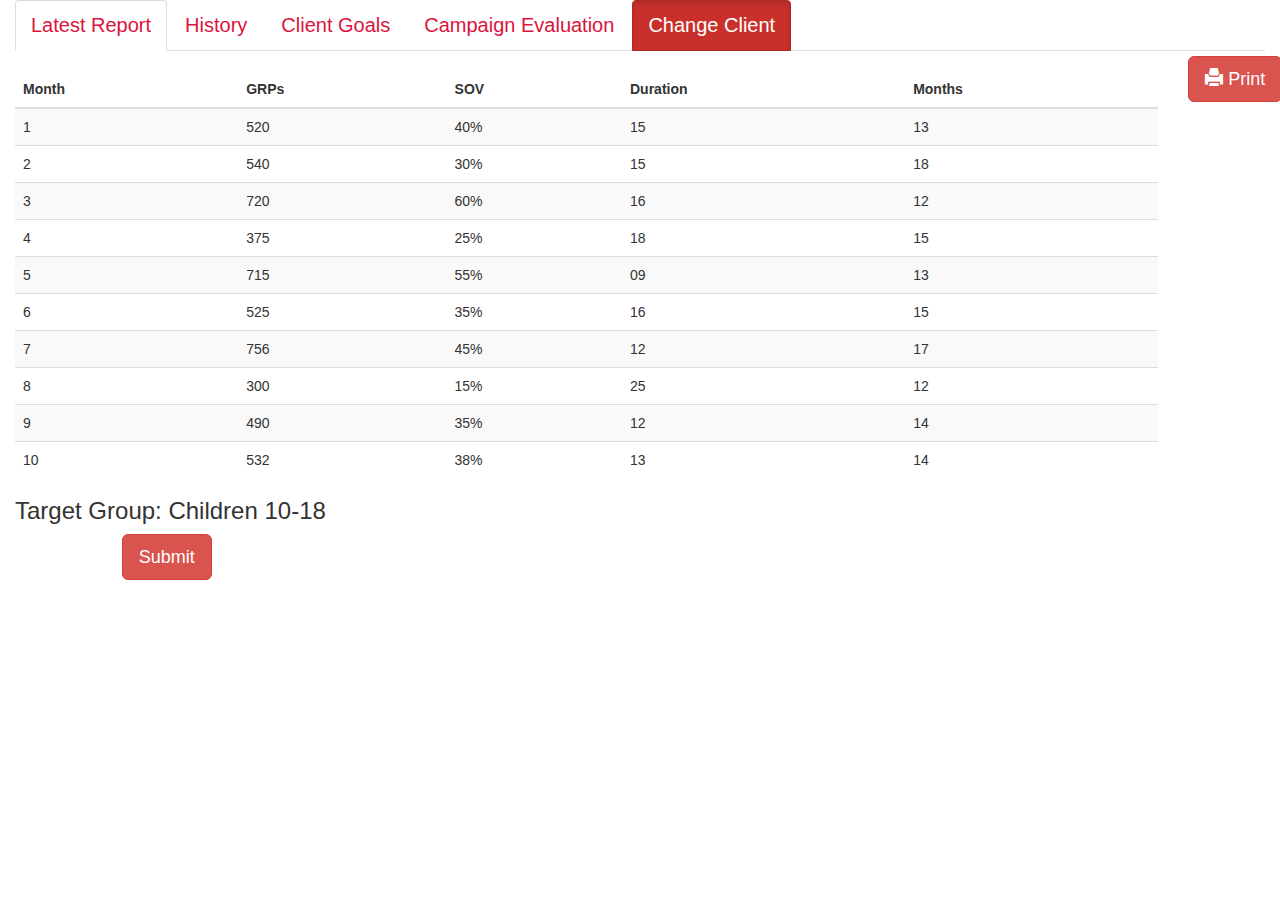
==== CUSTOMERS/COCA_COLA.html @ 16ed8107 "Merge pull request #1 from sergiloupa/patch-2" ====
<!DOCTYPE html>
<html lang="en">
<head>
  <title>Coca-cola Reporting</title>
  <meta charset="utf-8">
  <meta name="viewport" content="width=device-width, initial-scale=1">
  <link rel="stylesheet" href="https://maxcdn.bootstrapcdn.com/bootstrap/3.4.1/css/bootstrap.min.css">
  <script src="https://ajax.googleapis.com/ajax/libs/jquery/3.6.0/jquery.min.js"></script>
  <script src="https://maxcdn.bootstrapcdn.com/bootstrap/3.4.1/js/bootstrap.min.js"></script>
</head>
<body>

<div class="container-fluid">
  
  <ul class="nav nav-tabs">
    <li class="active"><a data-toggle="tab" href="#latest-report" style="font-size: 20px; 
    color:crimson">Latest Report</a></li>
    <li><a data-toggle="tab" href="#menu1" style="font-size: 20px; color:crimson">History</a></li>
    <li><a data-toggle="tab" href="#menu2" style="font-size: 20px; color:crimson">Client Goals</a></li>
    <li><a data-toggle="tab" href="#menu3" style="font-size: 20px; color:crimson">Campaign Evaluation</a></li>
    <li><a href="../HTML/Planner_screen.html" class="btn btn-danger active"  role="button" 
      style="font-size: 20px;">Change Client</a></li>
  </ul>
 
  <div class="tab-content">
    <div id="latest-report" class="tab-pane fade in active">
        <div class="row">
            <div class="col-sm-11">
              <br>
               <!-- Πίνακας report-->
              <table class="table table-striped">
                <thead>
                  <!-- Κάθε μπλοκ και μία γραμμή του πίνακα-->
                  <tr>
                    <th>Month</th>
                    <th>GRPs</th>
                    <th>SOV</th>
                    <th>Duration</th>
                    <th>Months</th>
                  </tr>
                </thead>
                <tbody>
                  <tr>
                    <td>1</td>
                    <td>520</td>
                    <td>40%</td>
                    <td>15</td>
                    <td>13</td>
                  </tr>
                  <tr>
                    <td>2</td>
                    <td>540</td>
                    <td>30%</td>
                    <td>15</td>
                    <td>18</td>
                  </tr>
                 <tr>
                    <td>3</td>
                    <td>720</td>
                    <td>60%</td>
                    <td>16</td>
                    <td>12</td>
                  </tr>
                 <tr>
                    <td>4</td>
                    <td>375</td>
                    <td>25%</td>
                    <td>18</td>
                    <td>15</td>
                  </tr>
                 <tr>
                    <td>5</td>
                    <td>715</td>
                    <td>55%</td>
                    <td>09</td>
                    <td>13</td>
                  </tr>
                 <tr>
                    <td>6</td>
                    <td>525</td>
                    <td>35%</td>
                    <td>16</td>
                    <td>15</td>
                  </tr>
                  <tr>
                    <td>7</td>
                    <td>756</td>
                    <td>45%</td>
                    <td>12</td>
                    <td>17</td>
                  </tr>
                  <tr>
                    <td>8</td>
                    <td>300</td>
                    <td>15%</td>
                    <td>25</td>
                    <td>12</td>
                  </tr>
                  <td>9</td>
                    <td>490</td>
                    <td>35%</td>
                    <td>12</td>
                    <td>14</td>
                  </tr>
                  <td>10</td>
                    <td>532</td>
                    <td>38%</td>
                    <td>13</td>
                    <td>14</td>
                  </tr>
            </tbody>
        </table>
     <!-- Ετικέτα κάτω από τον πίνακα-->
              <h3>Target Group: Children 10-18</h3>
            </div>
                <div class="col-sm-1">
                    <a href="#" class="btn btn-danger btn-lg" style="margin-top: 5px;">
                        <span class="glyphicon glyphicon-print"></span> Print 
                    </a>
                </div>
        </div>
        
    </div>
    <div id="menu1" class="tab-pane fade">
        <div class="row">
            <div class="col-sm-6">
              <div class="container-fluid">
                <h2>View previous reports</h2>
                <p>Type only the year of a particular report(reporting occurs every 3 months)</p>  
                <input class="form-control" id="myInput" type="text" placeholder="Search Campaign Date">
                <br>
                <ul class="list-group" id="myList">
                  <li class="list-group-item">Coca Cola-Campaign-2022-d</li>
                  <li class="list-group-item">Coca Cola-Campaign-2022-c</li>
                  <li class="list-group-item">Coca Cola-Campaign-2022-b</li>
                  <li class="list-group-item">Coca Cola-Campaign-2022-a</li>
                  <li class="list-group-item">Coca Cola-Campaign-2021-d</li>
                  <li class="list-group-item">Coca Cola-Campaign-2021-c</li>
                  <li class="list-group-item">Coca Cola-Campaign-2021-b</li>
                  <li class="list-group-item">Coca Cola-Campaign-2021-a</li>
                  <li class="list-group-item">Coca Cola-Campaign-2020-d</li>
                  <li class="list-group-item">Coca Cola-Campaign-2020-c</li>
                  <li class="list-group-item">Coca Cola-Campaign-2020-b</li>
                  <li class="list-group-item">Coca Cola-Campaign-2020-a</li>
                  <li class="list-group-item">Coca Cola-Campaign-2019-d</li>
                  <li class="list-group-item">Coca Cola-Campaign-2019-c</li>
                  <li class="list-group-item">Coca Cola-Campaign-2019-b</li>
                  <li class="list-group-item">Coca Cola-Campaign-2019-a</li>
                  <li class="list-group-item">Coca Cola-Campaign-2018-d</li>
                  <li class="list-group-item">Coca Cola-Campaign-2018-c</li>
                  <li class="list-group-item">Coca Cola-Campaign-2018-b</li>
                  <li class="list-group-item">Coca Cola-Campaign-2018-a</li>
                  <li class="list-group-item">Coca Cola-Campaign-2017-d</li>
                  <li class="list-group-item">Coca Cola-Campaign-2017-c</li>
                  <li class="list-group-item">Coca Cola-Campaign-2017-b</li>
                  <li class="list-group-item">Coca Cola-Campaign-2017-a</li>
                  <li class="list-group-item">Coca Cola-Campaign-2016-d</li>
                  <li class="list-group-item">Coca Cola-Campaign-2016-c</li>
                  <li class="list-group-item">Coca Cola-Campaign-2016-b</li>
                  <li class="list-group-item">Coca Cola-Campaign-2016-a</li>
                  <li class="list-group-item">Coca Cola-Campaign-2015-d</li>
                  <li class="list-group-item">Coca Cola-Campaign-2015-c</li>
                  <li class="list-group-item">Coca Cola-Campaign-2015-b</li>
                  <li class="list-group-item">Coca Cola-Campaign-2015-a</li>
                  <li class="list-group-item">Coca Cola-Campaign-2014-d</li>                
                  <li class="list-group-item">Coca Cola-Campaign-2014-c</li>
                  <li class="list-group-item">Coca Cola-Campaign-2014-b</li>
                  <li class="list-group-item">Coca Cola-Campaign-2014-a</li>
                  
                </ul>  
              </div>
              
              <script>
              $(document).ready(function(){
                $("#myInput").on("keyup", function() {
                  var value = $(this).val().toLowerCase();
                  $("#myList li").filter(function() {
                    $(this).toggle($(this).text().toLowerCase().indexOf(value) > -1)
                  });
                });
              });
              </script>
            </div>
        </div>
       
    </div>
    <div id="menu2" class="tab-pane fade">
       <br>
      <form>
      <div class="row" style="margin-top: 25px;">
        <div class=col-sm-1>
          <h1>TV</h1>
        </div>
        <div class="col-sm-1">
          <!-- Chechboxes για τους δείκτες TV-->
          <label class="checkbox-inline">
            <input type="checkbox" value=""><h4>GRPs</h4>
          </label>
        </div>
        <div class="col-sm-1">
          <label class="checkbox-inline">
            <input type="checkbox" value=""><h4>Reach 1+</h4>
          </label>
        </div>
        <div class="col-sm-1">
          <label class="checkbox-inline">
              <input type="checkbox" value=""><h4>Reach 3+</h4>
          </label>
        </div>
        <div class="col-sm-1">
          <label class="checkbox-inline">
              <input type="checkbox" value=""><h4>SOV</h4>
          </label>
        </div>
        <div class="col-sm-1">
          <label class="checkbox-inline">
              <input type="checkbox" value=""><h4>Insertions</h4>
          </label>
        </div>
        <div class="col-sm-1">
          <label class="checkbox-inline">
              <input type="checkbox" value=""><h4>Duration</h4>
          </label>
        </div>
        <div class="col-sm-1">
          <label class="checkbox-inline">
              <input type="checkbox" value=""><h4>Grps/Week</h4>
          </label>
        </div>
        <div class="col-sm-1">
          <label class="checkbox-inline">
              <input type="checkbox" value=""><h4>Weeks</h4>
          </label>
        </div>
        <div class="col-sm-1">
          <label class="checkbox-inline">
              <input type="checkbox" value=""><h4>Weeks(4X)</h4>
          </label>
        </div>
      </div>
        <hr>
      <form>
        <div class="row" style="margin-top: 25px;">
          <!-- Chechboxes για τους δείκτες του Internet-->
          <div class=col-sm-1>
            <h1>Internet</h1>
          </div>
          <div class="col-sm-1">
            <label class="checkbox-inline">
              <input type="checkbox" value=""><h4>Impressions</h4>
            </label>
          </div>
          <div class="col-sm-1">
            <label class="checkbox-inline">
              <input type="checkbox" value=""><h4>Clicks</h4>
            </label>
          </div>
          <div class="col-sm-1">
            <label class="checkbox-inline">
                <input type="checkbox" value=""><h4>Click Rate</h4>
            </label>
          </div>
          <div class="col-sm-1">
            <label class="checkbox-inline">
                <input type="checkbox" value=""><h4>Viewability</h4>
            </label>
          </div>
        </div>
        <hr>
      <br>
      <div class="row">
        <div class="col-sm-5">
          <div class="form-group">
            <!-- Τίτλος -->
            <label for="comment">How would you like your reports?</label>
            <!-- Περιοχή για να γράψεις κείμενο-->
            <textarea class="form-control" rows="5" id="comment"></textarea>
          </div> 
        </div>
        <br><br><br>
        <div class="col-sm-1"></div>
        <div class="col-sm-3">
           <!-- Κουμπί για submit -->
            <button type="button" class="btn btn-primary btn-lg" data-toggle="modal" 
            data-target="#myModal">Submit</button>
          </div>
        </div>
        <hr>
      <div class="row">
        <div class="col-sm-2">
          <div class="form-group">
            <!-- Τίτλος και textarea μιας γραμμής-->
            <label for="usr">Available Budget:</label>
            <input type="text" class="form-control" id="usr">
          </div>
        </div>
         <!-- Τίτλος-->
        <div class="col-sm-2"><h3>Planner's Estimation<br>for 80.000€:</h3></div>
          <div class="col-sm-8">
          <!-- Πίνακας report-->
              <table class="table table-striped">
                <thead>
                  <!-- Κάθε μπλοκ και μία γραμμή του πίνακα-->
                  <tr>
                    <th>Month</th>
                    <th>GRPs</th>
                    <th>SOV</th>
                    <th>Duration</th>
                    <th>Months</th>
                  </tr>
                </thead>
                <tbody>
                  <tr>
                    <td>1</td>
                    <td>520</td>
                    <td>40%</td>
                    <td>15</td>
                    <td>13</td>
                  </tr>
                  <tr>
                    <td>2</td>
                    <td>540</td>
                    <td>30%</td>
                    <td>15</td>
                    <td>18</td>
                  </tr>
                 <tr>
                    <td>3</td>
                    <td>720</td>
                    <td>60%</td>
                    <td>16</td>
                    <td>12</td>
                  </tr>
                 <tr>
                    <td>4</td>
                    <td>375</td>
                    <td>25%</td>
                    <td>18</td>
                    <td>15</td>
                  </tr>
                 <tr>
                    <td>5</td>
                    <td>715</td>
                    <td>55%</td>
                    <td>09</td>
                    <td>13</td>
                  </tr>
                 <tr>
                    <td>6</td>
                    <td>525</td>
                    <td>35%</td>
                    <td>16</td>
                    <td>15</td>
                  </tr>
                  <tr>
                    <td>7</td>
                    <td>756</td>
                    <td>45%</td>
                    <td>12</td>
                    <td>17</td>
                  </tr>
                  <tr>
                    <td>8</td>
                    <td>300</td>
                    <td>15%</td>
                    <td>25</td>
                    <td>12</td>
                  </tr>
                  <td>9</td>
                    <td>490</td>
                    <td>35%</td>
                    <td>12</td>
                    <td>14</td>
                  </tr>
                  <td>10</td>
                    <td>532</td>
                    <td>38%</td>
                    <td>13</td>
                    <td>14</td>
                  </tr>
            </tbody>
        </table>
        </div>
      </div>
     </form>
    </div> 

        <div class="row">
            <div class="col-sm-1"></div>
            <div class="col-sm-2">
                <div class="modal fade" id="myModal" role="dialog">
                    <div class="modal-dialog">
                    <!-- Modal content-->
                    <div class="modal-content">
                        <div class="modal-header">
                            <button type="button" class="close" data-dismiss="modal">&times;</button>
                                <h4 class="modal-title">Goals Submitted!</h4>
                        </div>
                    <div class="modal-body">
                        <p>Thank you for sharing your preferences and desired goals.</p>
                    </div>
                    <div class="modal-footer">
                        <button type="button" class="btn btn-danger" data-dismiss="modal">Close</button>
                     </div>
                    </div>
      
                    </div>
                </div>
                <button type="button" class="btn btn-danger btn-lg" data-toggle="modal" data-target="#myModal">Submit</button>
            </div>
        </div>
       

     
    </div>
    <div id="menu3" class="tab-pane fade">
        <div class="container">
            <h2>Media Object</h2>
            <p>The media object can also be top, middle or bottom-aligned with the "media-top", "media-middle" or "media-bottom" class:</p><br>
            <div class="media">
              <div class="media-left media-top">
                <img src="../IMAGES/img_avatar.png" class="media-object" style="width:80px">
              </div>
              <div class="media-body">
                <h4 class="media-heading">Coca Cola-Campaign-2020-c</h4>
                <p>satisfying performance, they managed to succeed all the goals i had put.</p>
              </div>
            </div>
            <hr>
            <div class="media">
              <div class="media-left media-middle">
                <img src="../IMAGES/img_avatar2.png" class="media-object" style="width:80px">
              </div>
              <div class="media-body">
                <h4 class="media-heading">Coca Cola-Campaign-2022-d</h4>
                <p>I am very pleased by their perfomance. Although i had expected a bigger increase the results remain more efficient than last month.</p>
              </div>
            </div>
            <hr>
          </div>
    </div>
  </div>
</div>


  
</body>
</html>
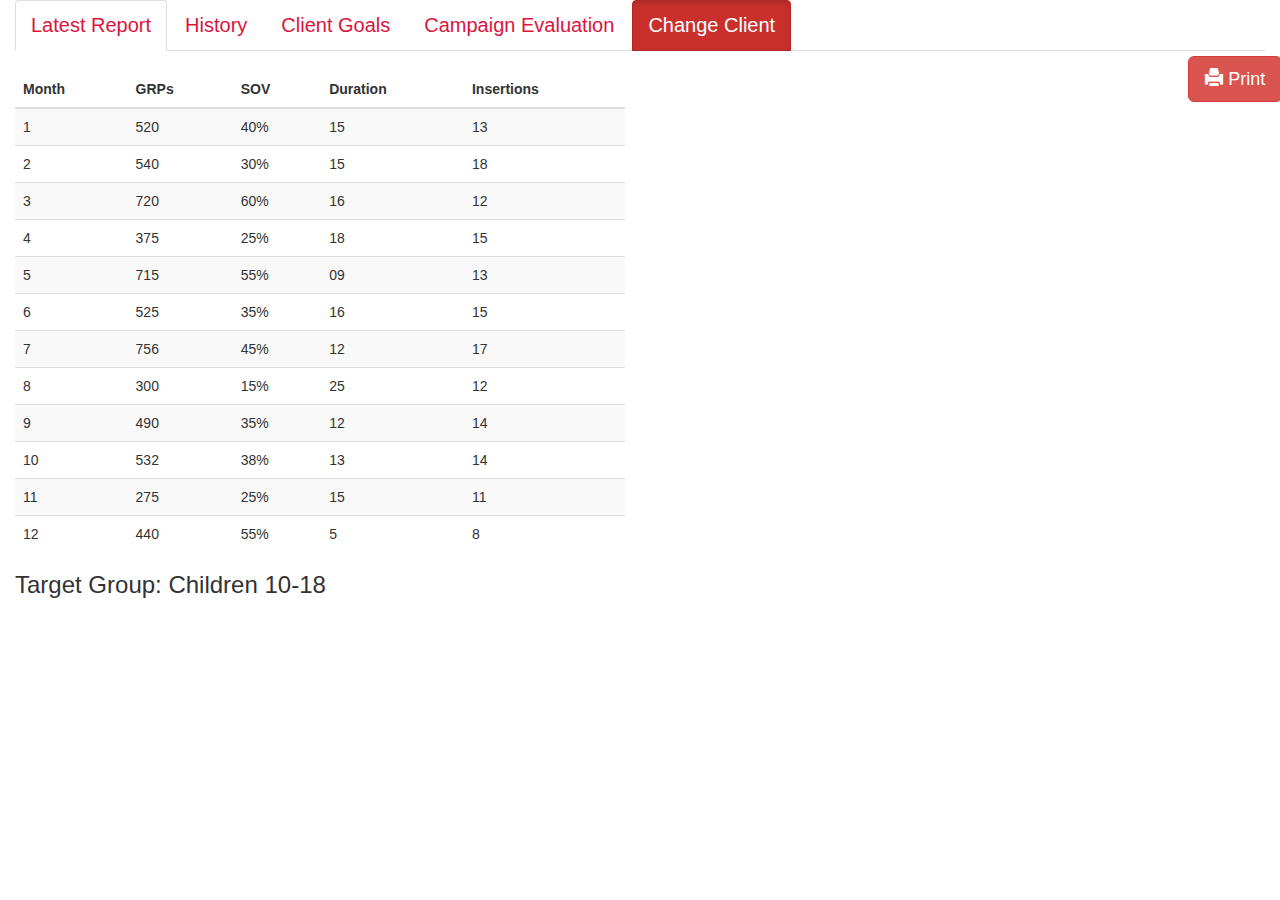
==== commit e0d61927: "Merge pull request #2 from sergiloupa/patch-4" ====
--- a/CUSTOMERS/COCA_COLA.html
+++ b/CUSTOMERS/COCA_COLA.html
@@ -25,7 +25,7 @@
   <div class="tab-content">
     <div id="latest-report" class="tab-pane fade in active">
         <div class="row">
-            <div class="col-sm-11">
+            <div class="col-sm-6">
               <br>
                <!-- Πίνακας report-->
               <table class="table table-striped">
@@ -36,7 +36,7 @@
                     <th>GRPs</th>
                     <th>SOV</th>
                     <th>Duration</th>
-                    <th>Months</th>
+                    <th>Insertions</th>
                   </tr>
                 </thead>
                 <tbody>
@@ -108,13 +108,26 @@
                     <td>13</td>
                     <td>14</td>
                   </tr>
+                  <td>11</td>
+                   <td>275</td>
+                   <td>25%</td>
+                   <td>15</td>
+                   <td>11</td>
+                 </tr>
+                 <td>12</td>
+                    <td>440</td>
+                    <td>55%</td>
+                    <td>5</td>
+                    <td>8</td>
+                  </tr>
             </tbody>
         </table>
      <!-- Ετικέτα κάτω από τον πίνακα-->
               <h3>Target Group: Children 10-18</h3>
             </div>
+            <div class="col-sm-5"></div>
                 <div class="col-sm-1">
-                    <a href="#" class="btn btn-danger btn-lg" style="margin-top: 5px;">
+                    <a href="#" class="btn btn-danger btn-lg" style="margin-top: 5px;" onclick="window.print()">
                         <span class="glyphicon glyphicon-print"></span> Print 
                     </a>
                 </div>
@@ -130,41 +143,14 @@
                 <input class="form-control" id="myInput" type="text" placeholder="Search Campaign Date">
                 <br>
                 <ul class="list-group" id="myList">
-                  <li class="list-group-item">Coca Cola-Campaign-2022-d</li>
-                  <li class="list-group-item">Coca Cola-Campaign-2022-c</li>
-                  <li class="list-group-item">Coca Cola-Campaign-2022-b</li>
                   <li class="list-group-item">Coca Cola-Campaign-2022-a</li>
-                  <li class="list-group-item">Coca Cola-Campaign-2021-d</li>
-                  <li class="list-group-item">Coca Cola-Campaign-2021-c</li>
-                  <li class="list-group-item">Coca Cola-Campaign-2021-b</li>
                   <li class="list-group-item">Coca Cola-Campaign-2021-a</li>
-                  <li class="list-group-item">Coca Cola-Campaign-2020-d</li>
-                  <li class="list-group-item">Coca Cola-Campaign-2020-c</li>
-                  <li class="list-group-item">Coca Cola-Campaign-2020-b</li>
                   <li class="list-group-item">Coca Cola-Campaign-2020-a</li>
-                  <li class="list-group-item">Coca Cola-Campaign-2019-d</li>
-                  <li class="list-group-item">Coca Cola-Campaign-2019-c</li>
-                  <li class="list-group-item">Coca Cola-Campaign-2019-b</li>
                   <li class="list-group-item">Coca Cola-Campaign-2019-a</li>
-                  <li class="list-group-item">Coca Cola-Campaign-2018-d</li>
-                  <li class="list-group-item">Coca Cola-Campaign-2018-c</li>
-                  <li class="list-group-item">Coca Cola-Campaign-2018-b</li>
                   <li class="list-group-item">Coca Cola-Campaign-2018-a</li>
-                  <li class="list-group-item">Coca Cola-Campaign-2017-d</li>
-                  <li class="list-group-item">Coca Cola-Campaign-2017-c</li>
-                  <li class="list-group-item">Coca Cola-Campaign-2017-b</li>
                   <li class="list-group-item">Coca Cola-Campaign-2017-a</li>
-                  <li class="list-group-item">Coca Cola-Campaign-2016-d</li>
-                  <li class="list-group-item">Coca Cola-Campaign-2016-c</li>
-                  <li class="list-group-item">Coca Cola-Campaign-2016-b</li>
                   <li class="list-group-item">Coca Cola-Campaign-2016-a</li>
-                  <li class="list-group-item">Coca Cola-Campaign-2015-d</li>
-                  <li class="list-group-item">Coca Cola-Campaign-2015-c</li>
-                  <li class="list-group-item">Coca Cola-Campaign-2015-b</li>
                   <li class="list-group-item">Coca Cola-Campaign-2015-a</li>
-                  <li class="list-group-item">Coca Cola-Campaign-2014-d</li>                
-                  <li class="list-group-item">Coca Cola-Campaign-2014-c</li>
-                  <li class="list-group-item">Coca Cola-Campaign-2014-b</li>
                   <li class="list-group-item">Coca Cola-Campaign-2014-a</li>
                   
                 </ul>  
@@ -281,10 +267,11 @@
         <div class="col-sm-1"></div>
         <div class="col-sm-3">
            <!-- Κουμπί για submit -->
-            <button type="button" class="btn btn-primary btn-lg" data-toggle="modal" 
+            <button type="button" class="btn btn-danger btn-lg" data-toggle="modal" 
             data-target="#myModal">Submit</button>
           </div>
         </div>
+      
         <hr>
       <div class="row">
         <div class="col-sm-2">
@@ -312,71 +299,83 @@
                 <tbody>
                   <tr>
                     <td>1</td>
-                    <td>520</td>
+                    <td>429</td>
+                    <td>39%</td>
+                    <td>17</td>
+                    <td>11</td>
+                  </tr>
+                  <tr>
+                    <td>2</td>
+                    <td>448</td>
+                    <td>28%</td>
+                    <td>17</td>
+                    <td>16</td>
+                  </tr>
+                 <tr>
+                    <td>3</td>
+                    <td>585</td>
+                    <td>65%</td>
+                    <td>14</td>
+                    <td>9</td>
+                  </tr>
+                 <tr>
+                    <td>4</td>
+                    <td>322</td>
+                    <td>23%</td>
+                    <td>17</td>
+                    <td>14</td>
+                  </tr>
+                 <tr>
+                    <td>5</td>
+                    <td>636</td>
+                    <td>53%</td>
+                    <td>10</td>
+                    <td>12</td>
+                  </tr>
+                 <tr>
+                    <td>6</td>
+                    <td>440</td>
                     <td>40%</td>
+                    <td>13</td>
+                    <td>11</td>
+                  </tr>
+                  <tr>
+                    <td>7</td>
+                    <td>672</td>
+                    <td>42%</td>
                     <td>15</td>
+                    <td>16</td>
+                  </tr>
+                  <tr>
+                    <td>8</td>
+                    <td>180</td>
+                    <td>20%</td>
+                    <td>20</td>
+                    <td>09</td>
+                  </tr>
+                  <td>9</td>
+                    <td>442</td>
+                    <td>34%</td>
+                    <td>11</td>
                     <td>13</td>
                   </tr>
-                  <tr>
-                    <td>2</td>
-                    <td>540</td>
-                    <td>30%</td>
-                    <td>15</td>
-                    <td>18</td>
-                  </tr>
-                 <tr>
-                    <td>3</td>
-                    <td>720</td>
-                    <td>60%</td>
-                    <td>16</td>
-                    <td>12</td>
-                  </tr>
-                 <tr>
-                    <td>4</td>
-                    <td>375</td>
-                    <td>25%</td>
-                    <td>18</td>
-                    <td>15</td>
-                  </tr>
-                 <tr>
-                    <td>5</td>
-                    <td>715</td>
-                    <td>55%</td>
-                    <td>09</td>
-                    <td>13</td>
-                  </tr>
-                 <tr>
-                    <td>6</td>
-                    <td>525</td>
-                    <td>35%</td>
-                    <td>16</td>
-                    <td>15</td>
-                  </tr>
-                  <tr>
+                  <td>10</td>
+                    <td>400</td>
+                    <td>40%</td>
+                    <td>11</td>
+                    <td>10</td>
+                  </tr>
+                 <td>11</td>
+                   <td>240</td>
+                   <td>30%</td>
+                   <td>12</td>
+                   <td>08</td>
+                 </tr>
+                 <td>12</td>
+                    <td>378</td>
+                    <td>54%</td>
                     <td>7</td>
-                    <td>756</td>
-                    <td>45%</td>
-                    <td>12</td>
-                    <td>17</td>
-                  </tr>
-                  <tr>
-                    <td>8</td>
-                    <td>300</td>
-                    <td>15%</td>
-                    <td>25</td>
-                    <td>12</td>
-                  </tr>
-                  <td>9</td>
-                    <td>490</td>
-                    <td>35%</td>
-                    <td>12</td>
-                    <td>14</td>
-                  </tr>
-                  <td>10</td>
-                    <td>532</td>
-                    <td>38%</td>
-                    <td>13</td>
-                    <td>14</td>
+                    <td>07</td>
                   </tr>
             </tbody>
         </table>
@@ -403,37 +402,30 @@
                         <button type="button" class="btn btn-danger" data-dismiss="modal">Close</button>
                      </div>
                     </div>
-      
-                    </div>
+                  </div>
+                 </div> 
                 </div>
-                <button type="button" class="btn btn-danger btn-lg" data-toggle="modal" data-target="#myModal">Submit</button>
-            </div>
-        </div>
-       
-
-     
-    </div>
+        </div>
     <div id="menu3" class="tab-pane fade">
         <div class="container">
-            <h2>Media Object</h2>
-            <p>The media object can also be top, middle or bottom-aligned with the "media-top", "media-middle" or "media-bottom" class:</p><br>
+            <h2>Media Object</h2><br>
             <div class="media">
               <div class="media-left media-top">
-                <img src="../IMAGES/img_avatar.png" class="media-object" style="width:80px">
+                <img src="../IMAGES/avatar1.jpg" class="media-object" style="width:100px">
               </div>
               <div class="media-body">
-                <h4 class="media-heading">Coca Cola-Campaign-2020-c</h4>
-                <p>satisfying performance, they managed to succeed all the goals i had put.</p>
+                <h3 class="media-heading">Coca Cola-Campaign-2020-c</h3>
+                <p style="font-size: 16px;">Satisfying performance, they managed to succeed all the goals i had put.</p>
               </div>
             </div>
             <hr>
             <div class="media">
               <div class="media-left media-middle">
-                <img src="../IMAGES/img_avatar2.png" class="media-object" style="width:80px">
+                <img src="../IMAGES/img_avatar2.png" class="media-object" style="width:100px">
               </div>
               <div class="media-body">
-                <h4 class="media-heading">Coca Cola-Campaign-2022-d</h4>
-                <p>I am very pleased by their perfomance. Although i had expected a bigger increase the results remain more efficient than last month.</p>
+                <h3 class="media-heading">Coca Cola-Campaign-2022-d</h3>
+                <p style="font-size: 16px;">I am very pleased by their perfomance. Although i had expected a bigger increase, the results remain more efficient than last month.</p>
               </div>
             </div>
             <hr>
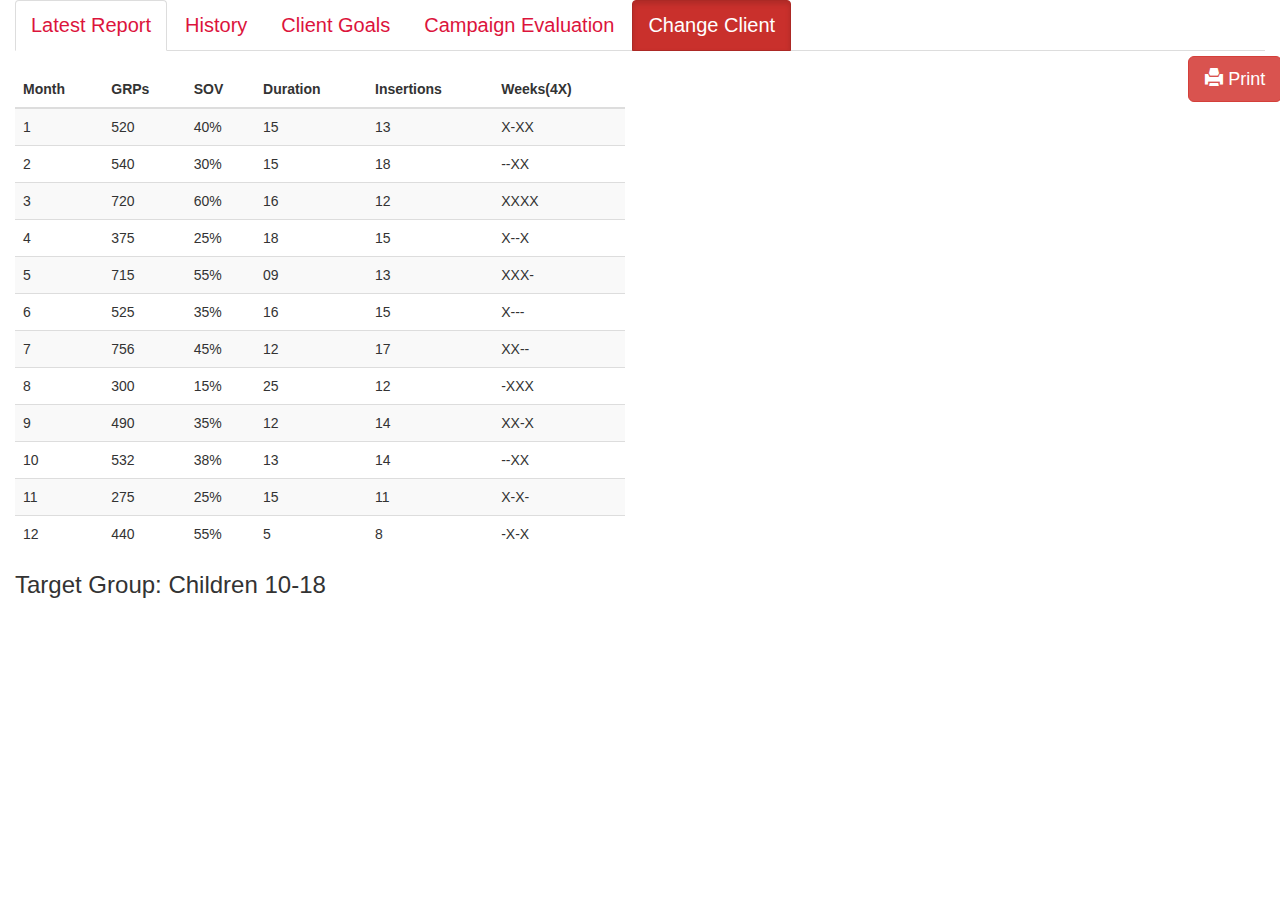
==== commit ad31094d: "Update COCA_COLA.html" ====
--- a/CUSTOMERS/COCA_COLA.html
+++ b/CUSTOMERS/COCA_COLA.html
@@ -37,6 +37,7 @@
                     <th>SOV</th>
                     <th>Duration</th>
                     <th>Insertions</th>
+                    <th>Weeks(4X)</th>
                   </tr>
                 </thead>
                 <tbody>
@@ -46,6 +47,7 @@
                     <td>40%</td>
                     <td>15</td>
                     <td>13</td>
+                    <td>X-XX</td>
                   </tr>
                   <tr>
                     <td>2</td>
@@ -53,6 +55,7 @@
                     <td>30%</td>
                     <td>15</td>
                     <td>18</td>
+                    <td>--XX</td>
                   </tr>
                  <tr>
                     <td>3</td>
@@ -60,6 +63,7 @@
                     <td>60%</td>
                     <td>16</td>
                     <td>12</td>
+                    <td>XXXX</td>
                   </tr>
                  <tr>
                     <td>4</td>
@@ -67,6 +71,7 @@
                     <td>25%</td>
                     <td>18</td>
                     <td>15</td>
+                    <td>X--X</td>
                   </tr>
                  <tr>
                     <td>5</td>
@@ -74,6 +79,7 @@
                     <td>55%</td>
                     <td>09</td>
                     <td>13</td>
+                    <td>XXX-</td>
                   </tr>
                  <tr>
                     <td>6</td>
@@ -81,6 +87,7 @@
                     <td>35%</td>
                     <td>16</td>
                     <td>15</td>
+                    <td>X---</td>
                   </tr>
                   <tr>
                     <td>7</td>
@@ -88,6 +95,7 @@
                     <td>45%</td>
                     <td>12</td>
                     <td>17</td>
+                    <td>XX--</td>
                   </tr>
                   <tr>
                     <td>8</td>
@@ -95,30 +103,35 @@
                     <td>15%</td>
                     <td>25</td>
                     <td>12</td>
+                    <td>-XXX</td>
                   </tr>
                   <td>9</td>
                     <td>490</td>
                     <td>35%</td>
                     <td>12</td>
                     <td>14</td>
+                    <td>XX-X</td>
                   </tr>
                   <td>10</td>
                     <td>532</td>
                     <td>38%</td>
                     <td>13</td>
                     <td>14</td>
+                    <td>--XX</td>
                   </tr>
                   <td>11</td>
                    <td>275</td>
                    <td>25%</td>
                    <td>15</td>
                    <td>11</td>
+                   <td>X-X-</td>
                  </tr>
                  <td>12</td>
                     <td>440</td>
                     <td>55%</td>
                     <td>5</td>
                     <td>8</td>
+                    <td>-X-X</td>
                   </tr>
             </tbody>
         </table>
@@ -294,6 +307,7 @@
                     <th>SOV</th>
                     <th>Duration</th>
                     <th>Months</th>
+                    <th>Weeks(4X)</th>
                   </tr>
                 </thead>
                 <tbody>
@@ -303,6 +317,7 @@
                     <td>39%</td>
                     <td>17</td>
                     <td>11</td>
+                    <td>X-XX</td>
                   </tr>
                   <tr>
                     <td>2</td>
@@ -310,6 +325,7 @@
                     <td>28%</td>
                     <td>17</td>
                     <td>16</td>
+                    <td>--XX</td>
                   </tr>
                  <tr>
                     <td>3</td>
@@ -317,6 +333,7 @@
                     <td>65%</td>
                     <td>14</td>
                     <td>9</td>
+                    <td>XXXX</td>
                   </tr>
                  <tr>
                     <td>4</td>
@@ -324,6 +341,7 @@
                     <td>23%</td>
                     <td>17</td>
                     <td>14</td>
+                    <td>X--X</td>
                   </tr>
                  <tr>
                     <td>5</td>
@@ -331,6 +349,7 @@
                     <td>53%</td>
                     <td>10</td>
                     <td>12</td>
+                    <td>XXX-</td>
                   </tr>
                  <tr>
                     <td>6</td>
@@ -338,6 +357,7 @@
                     <td>40%</td>
                     <td>13</td>
                     <td>11</td>
+                    <td>X---</td>
                   </tr>
                   <tr>
                     <td>7</td>
@@ -345,6 +365,7 @@
                     <td>42%</td>
                     <td>15</td>
                     <td>16</td>
+                    <td>XX--</td>
                   </tr>
                   <tr>
                     <td>8</td>
@@ -352,30 +373,35 @@
                     <td>20%</td>
                     <td>20</td>
                     <td>09</td>
+                    <td>-XXX</td>
                   </tr>
                   <td>9</td>
                     <td>442</td>
                     <td>34%</td>
                     <td>11</td>
                     <td>13</td>
+                    <td>XX-X</td>
                   </tr>
                   <td>10</td>
                     <td>400</td>
                     <td>40%</td>
                     <td>11</td>
                     <td>10</td>
+                    <td>--XX</td>
                   </tr>
                  <td>11</td>
                    <td>240</td>
                    <td>30%</td>
                    <td>12</td>
                    <td>08</td>
+                   <td>X-X-</td>
                  </tr>
                  <td>12</td>
                     <td>378</td>
                     <td>54%</td>
                     <td>7</td>
                     <td>07</td>
+                    <td>-X-X</td>
                   </tr>
             </tbody>
         </table>
